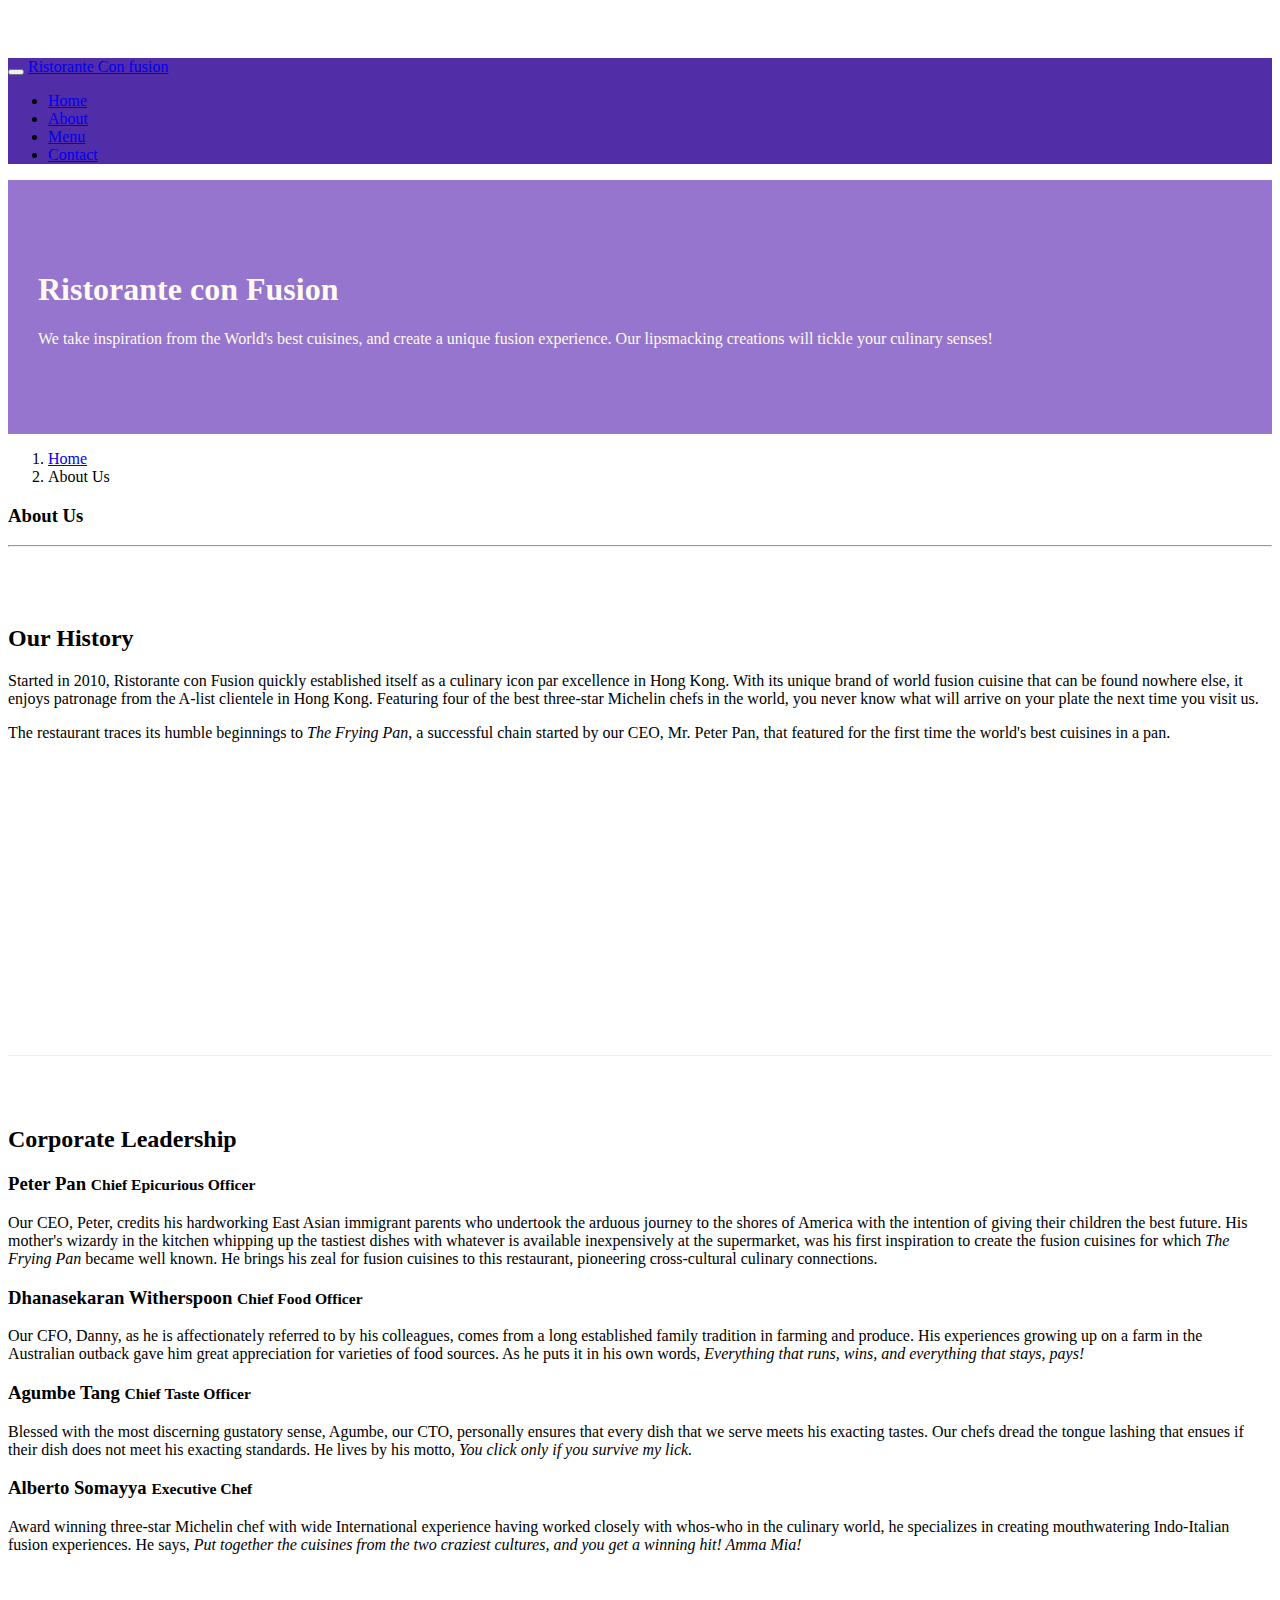
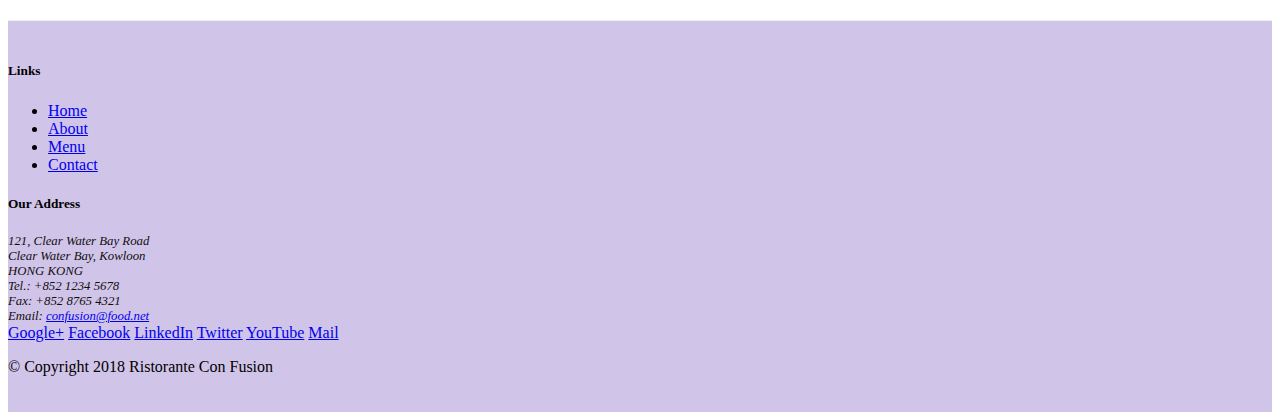
==== aboutus.html @ 8d0cdeb0 "navbar and breadcrumbs" ====
<!DOCTYPE html>
<html lang="en">

<head>

    <!-- Required meta tags always come first -->
    <meta charset="utf-8">
    <meta name="viewport" content="width=device-width, initial-scale=1, shrink-to-fit=no">
    <meta http-equiv="x-ua-compatible" content="ie=edge">

    <!-- Bootstrap CSS -->
    <link rel="stylesheet" href="node_modules/bootstrap/dist/css/bootstrap.min.css">
    <link rel="stylesheet" href="css/styles.css">
    <title>Ristorante Con Fusion</title>

</head>

<body>
    <nav class="navbar navbar-dark navbar-expand-sm fixed-top">
        <div class="container">
            <button class="navbar-toggler" type="button" data-toggle="collapse" data-target="#Navbar">
                <span class="navbar-toggler-icon"></span>
                </button>
            <a class="navbar-brand mr-auto" href="./index.html">Ristorante Con fusion</a>    
            <div class="collapse navbar-collapse" id="Navbar">
                <ul class="navbar-nav mr-auto">
                <li class="nav-item"><a class="nav-link" href="./index.html">Home</a></li>
                <li class="nav-item active"><a class="nav-link" href="#">About</a></li>
                <li class="nav-item"><a class="nav-link" href="#">Menu</a></li>
                <li class="nav-item"><a class="nav-link" href="#">Contact</a></li>
                </ul>
            </div>
        </div>
    </nav>
    <header class="jumbotron">
        <div class="container">
            <div class="row row-header">
                <div class="col-12 col-sm-6">
                    <h1>Ristorante con Fusion</h1>
                    <p>We take inspiration from the World's best cuisines, and create a unique fusion experience. Our lipsmacking creations will tickle your culinary senses!</p>
                </div>
                <div class="col-12 col-sm">
                </div>
            </div>
        </div>
    </header>

    <div class="container">
        <div class="row">
            <ol class="col-12 breadcrumb">
                <li class="breadcrumb-item"><a href="./index.html">Home</a> </a></li>
                <li class="breadcrumb-item active">About Us</li>
            </ol>
            <div class="col-12">
               <h3>About Us</h3>
               <hr>
            </div>
        </div>

        <div class="row row-content align-items-center">
            <div class="col-12 col-sm-6">
                <h2>Our History</h2>
                <p>Started in 2010, Ristorante con Fusion quickly established itself as a culinary icon par excellence in Hong Kong. With its unique brand of world fusion cuisine that can be found nowhere else, it enjoys patronage from the A-list clientele in Hong Kong.  Featuring four of the best three-star Michelin chefs in the world, you never know what will arrive on your plate the next time you visit us.</p>
                <p>The restaurant traces its humble beginnings to <em>The Frying Pan</em>, a successful chain started by our CEO, Mr. Peter Pan, that featured for the first time the world's best cuisines in a pan.</p>
            </div>
            <div>
            </div>
        </div>


        <div class="row row-content align-items-center">
            <div class="col-12 ">
                <h2>Corporate Leadership</h2>
                <h3>Peter Pan <small>Chief Epicurious Officer</small></h3>
                <p class="d-none d-sm-block">Our CEO, Peter, credits his hardworking East Asian immigrant parents who undertook the arduous journey to the shores of America with the intention of giving their children the best future. His mother's wizardy in the kitchen whipping up the tastiest dishes with whatever is available inexpensively at the supermarket, was his first inspiration to create the fusion cuisines for which <em>The Frying Pan</em> became well known. He brings his zeal for fusion cuisines to this restaurant, pioneering cross-cultural culinary connections.</p>
                <h3>Dhanasekaran Witherspoon <small>Chief Food Officer</small></h3>
                <p class="d-none d-sm-block">Our CFO, Danny, as he is affectionately referred to by his colleagues, comes from a long established family tradition in farming and produce. His experiences growing up on a farm in the Australian outback gave him great appreciation for varieties of food sources. As he puts it in his own words, <em>Everything that runs, wins, and everything that stays, pays!</em></p>
                <h3>Agumbe Tang <small>Chief Taste Officer</small></h3>
                <p class="d-none d-sm-block">Blessed with the most discerning gustatory sense, Agumbe, our CTO, personally ensures that every dish that we serve meets his exacting tastes. Our chefs dread the tongue lashing that ensues if their dish does not meet his exacting standards. He lives by his motto, <em>You click only if you survive my lick.</em></p>
                <h3>Alberto Somayya <small>Executive Chef</small></h3>
                 <p class="d-none d-sm-block">Award winning three-star Michelin chef with wide International experience having worked closely with whos-who in the culinary world, he specializes in creating mouthwatering Indo-Italian fusion experiences. He says, <em>Put together the cuisines from the two craziest cultures, and you get a winning hit! Amma Mia!</em></p>
            </div>
       </div>

    </div>

    <footer class="footer">
        <div class="container">
            <div class="row">             
                <div class="col-4 offset-1 col-sm-2">
                    <h5>Links</h5>
                    <ul class="list-unstyled">
                        <li><a href="./index.html">Home</a></li>
                        <li><a href="#">About</a></li>
                        <li><a href="#">Menu</a></li>
                        <li><a href="#">Contact</a></li>
                    </ul>
                </div>
                <div class="col-7 col-sm-5">
                    <h5>Our Address</h5>
                    <address>
		              121, Clear Water Bay Road<br>
		              Clear Water Bay, Kowloon<br>
		              HONG KONG<br>
		              Tel.: +852 1234 5678<br>
		              Fax: +852 8765 4321<br>
		              Email: <a href="mailto:confusion@food.net">confusion@food.net</a>
		           </address>
                </div>
                <div class="col-12 col-sm-4 align-self-center">
                    <div class="text-center">
                        <a href="http://google.com/+">Google+</a>
                        <a href="http://www.facebook.com/profile.php?id=">Facebook</a>
                        <a href="http://www.linkedin.com/in/">LinkedIn</a>
                        <a href="http://twitter.com/">Twitter</a>
                        <a href="http://youtube.com/">YouTube</a>
                        <a href="mailto:">Mail</a>
                    </div>
                </div>
           </div>
           <div class="row justify-content-center">             
                <div class="col-auto">
                    <p>© Copyright 2018 Ristorante Con Fusion</p>
                </div>
           </div>
        </div>
    </footer>
    <!-- jQuery first, then Popper.js, then Bootstrap JS. -->
    <script src="node_modules/jquery/dist/jquery.slim.min.js"></script>
    <script src="node_modules/popper.js/dist/umd/popper.min.js"></script>
    <script src="node_modules/bootstrap/dist/js/bootstrap.min.js"></script> 
</body>

</html>
---- css/styles.css ----
.row-header{
    margin:0px auto;
    padding: 0px auto;
}

.row-content{
    margin: 0px auto;
    padding: 50px 0px 50px 0px;
    border-bottom: 1px ridge;
    min-height: 400px;
}

.footer{
    background-color: #D1C4E9;
    margin: 0px auto;
    padding: 20px 0px 20px 0px;
}

.jumbotron{
    padding:70px 30px;
    margin: 0px;
    background: #9575CD;
    color: floralwhite;
}

address{
    font-size: 80%;
    margin: 0px;
    color: #0f0f0f;
}

body{
    padding: 50px 0px 0px 0px;
    z-index: 0;
}

.navbar-dark{
    background-color: #512DA8;
}
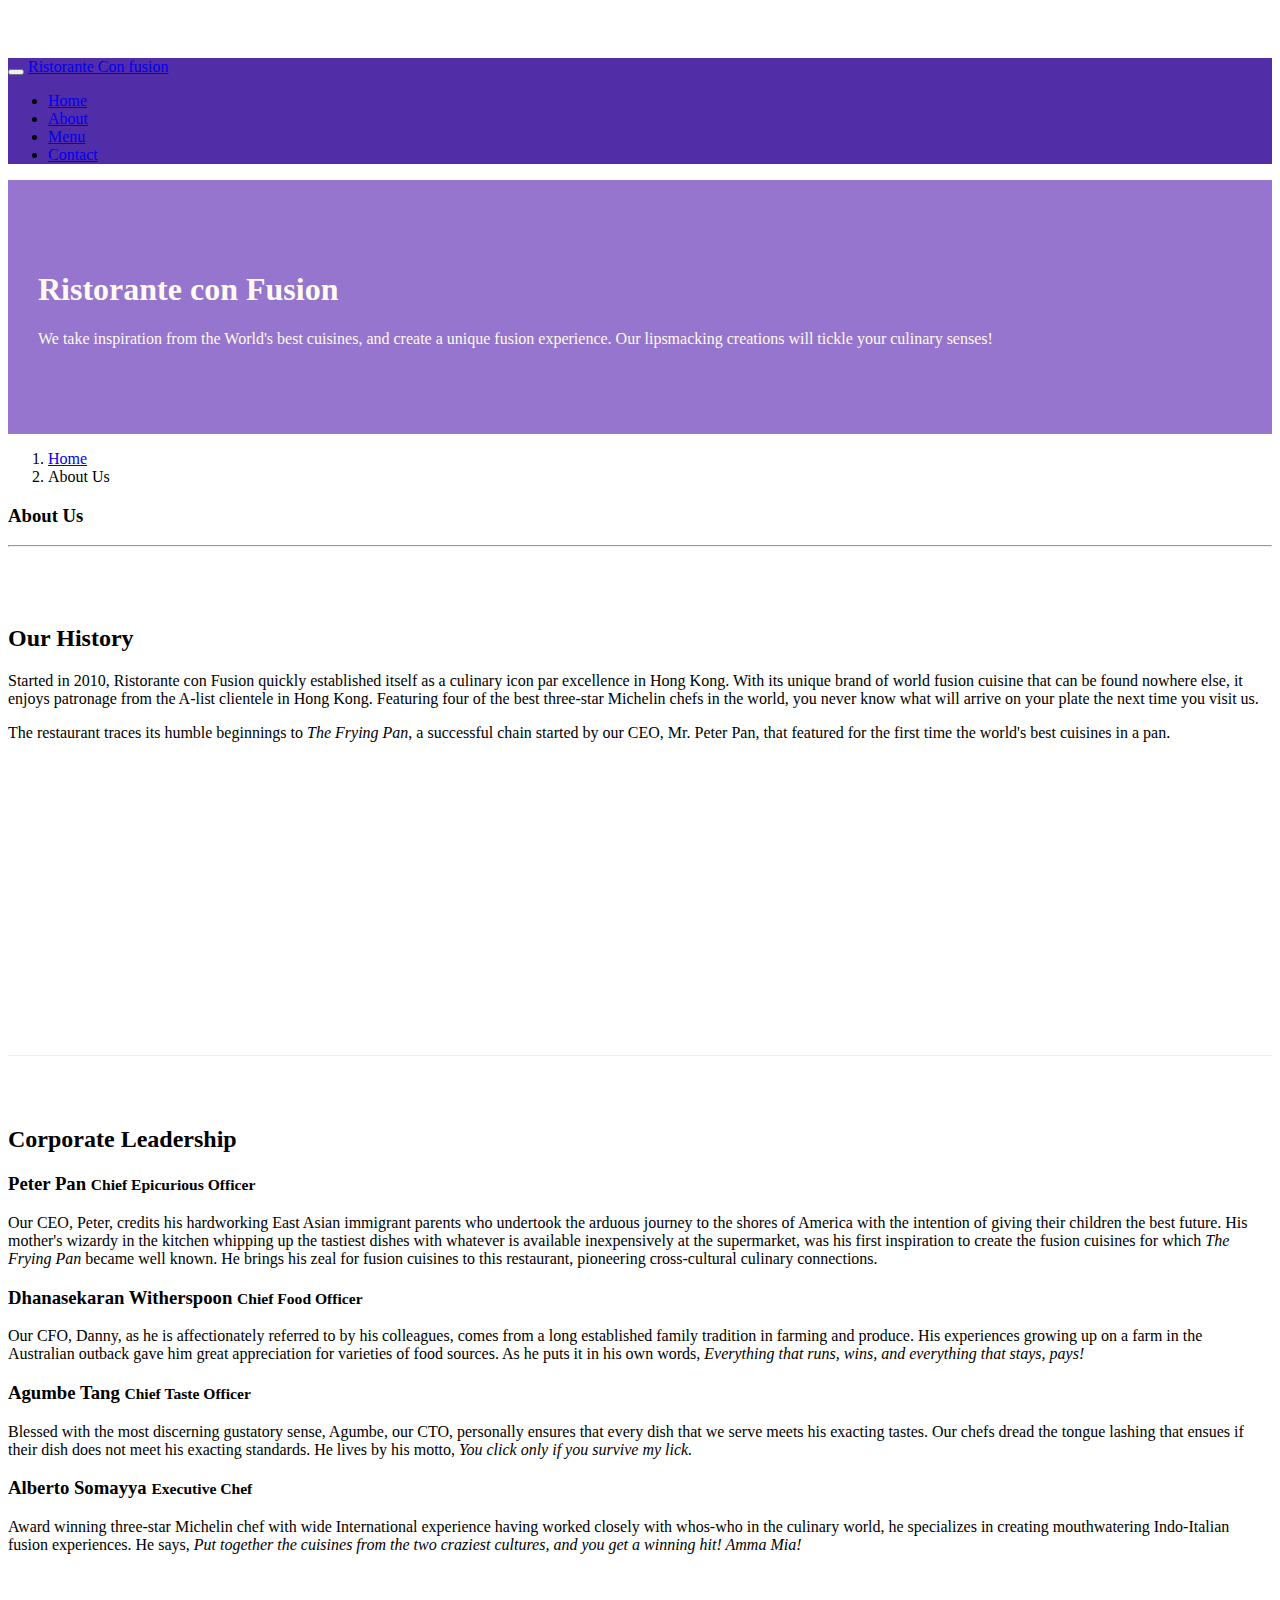
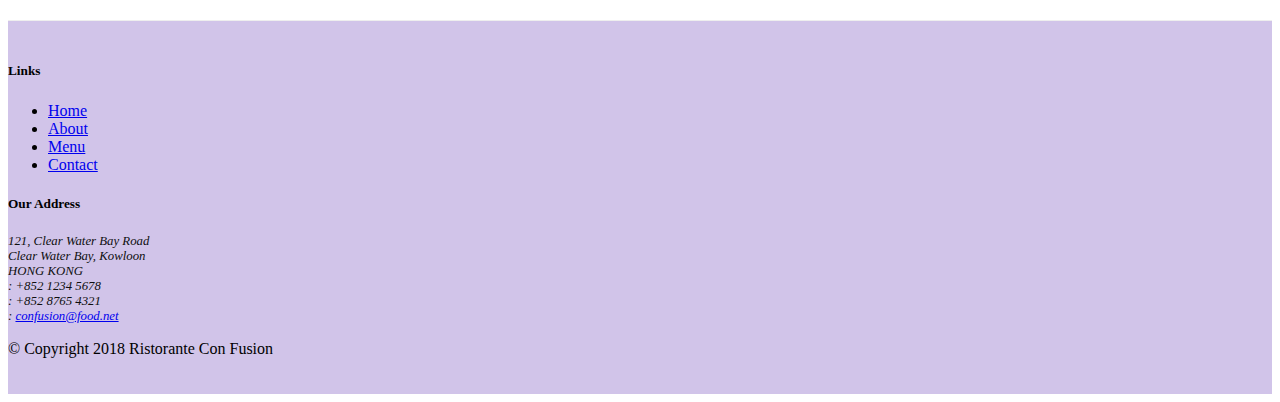
==== commit c04850a7: "icon fonts" ====
--- a/aboutus.html
+++ b/aboutus.html
@@ -10,6 +10,8 @@
 
     <!-- Bootstrap CSS -->
     <link rel="stylesheet" href="node_modules/bootstrap/dist/css/bootstrap.min.css">
+    <link rel="stylesheet" href="node_modules/font-awesome/css/font-awesome.min.css">
+    <link rel="stylesheet" href="node_modules/bootstrap-social/bootstrap-social.css">
     <link rel="stylesheet" href="css/styles.css">
     <title>Ristorante Con Fusion</title>
 
@@ -24,10 +26,10 @@
             <a class="navbar-brand mr-auto" href="./index.html">Ristorante Con fusion</a>    
             <div class="collapse navbar-collapse" id="Navbar">
                 <ul class="navbar-nav mr-auto">
-                <li class="nav-item"><a class="nav-link" href="./index.html">Home</a></li>
-                <li class="nav-item active"><a class="nav-link" href="#">About</a></li>
-                <li class="nav-item"><a class="nav-link" href="#">Menu</a></li>
-                <li class="nav-item"><a class="nav-link" href="#">Contact</a></li>
+                <li class="nav-item"><a class="nav-link" href="./index.html"><span class="fa fa-home fa-lg"></span> Home</a></li>
+                <li class="nav-item active"><a class="nav-link" href="#"><span class="fa fa-info fa-lg"></span> About</a></li>
+                <li class="nav-item"><a class="nav-link" href="#"><span class="fa fa-list fa-lg"></span> Menu</a></li>
+                <li class="nav-item"><a class="nav-link" href="#"><span class="fa fa-address-card fa-lg"></span> Contact</a></li>
                 </ul>
             </div>
         </div>
@@ -102,19 +104,19 @@
 		              121, Clear Water Bay Road<br>
 		              Clear Water Bay, Kowloon<br>
 		              HONG KONG<br>
-		              Tel.: +852 1234 5678<br>
-		              Fax: +852 8765 4321<br>
-		              Email: <a href="mailto:confusion@food.net">confusion@food.net</a>
+		              <i class="fa fa-phone fa-lg"></i>: +852 1234 5678<br>
+		              <i class="fa fa-fax fa-lg"></i>: +852 8765 4321<br>
+		              <i class="fa fa-envelope fa-lg"></i>: <a href="mailto:confusion@food.net">confusion@food.net</a>
 		           </address>
                 </div>
                 <div class="col-12 col-sm-4 align-self-center">
                     <div class="text-center">
-                        <a href="http://google.com/+">Google+</a>
-                        <a href="http://www.facebook.com/profile.php?id=">Facebook</a>
-                        <a href="http://www.linkedin.com/in/">LinkedIn</a>
-                        <a href="http://twitter.com/">Twitter</a>
-                        <a href="http://youtube.com/">YouTube</a>
-                        <a href="mailto:">Mail</a>
+                        <a class="btn btn-social-icon btn-google" href="http://google.com/+"><i class="fa fa-google-plus fa-lg"></i></a>
+                        <a class="btn btn-social-icon btn-facebook" href="http://www.facebook.com/profile.php?id="><i class="fa fa-facebook fa-lg"></i></a>
+                        <a class="btn btn-social-icon btn-linkedin" href="http://www.linkedin.com/in/"><i class="fa fa-linkedin fa-lg"></i></a>
+                        <a class="btn btn-social-icon btn-twitter" href="http://twitter.com/"><i class="fa fa-twitter fa-lg"></i></a>
+                        <a class="btn btn-social-icon btn-google" href="http://youtube.com/"><i class="fa fa-youtube fa-lg"></i></a>
+                        <a class="btn btn-social-icon" href="mailto:"><i class="fa fa-envelope fa-lg"></i></a>
                     </div>
                 </div>
            </div>
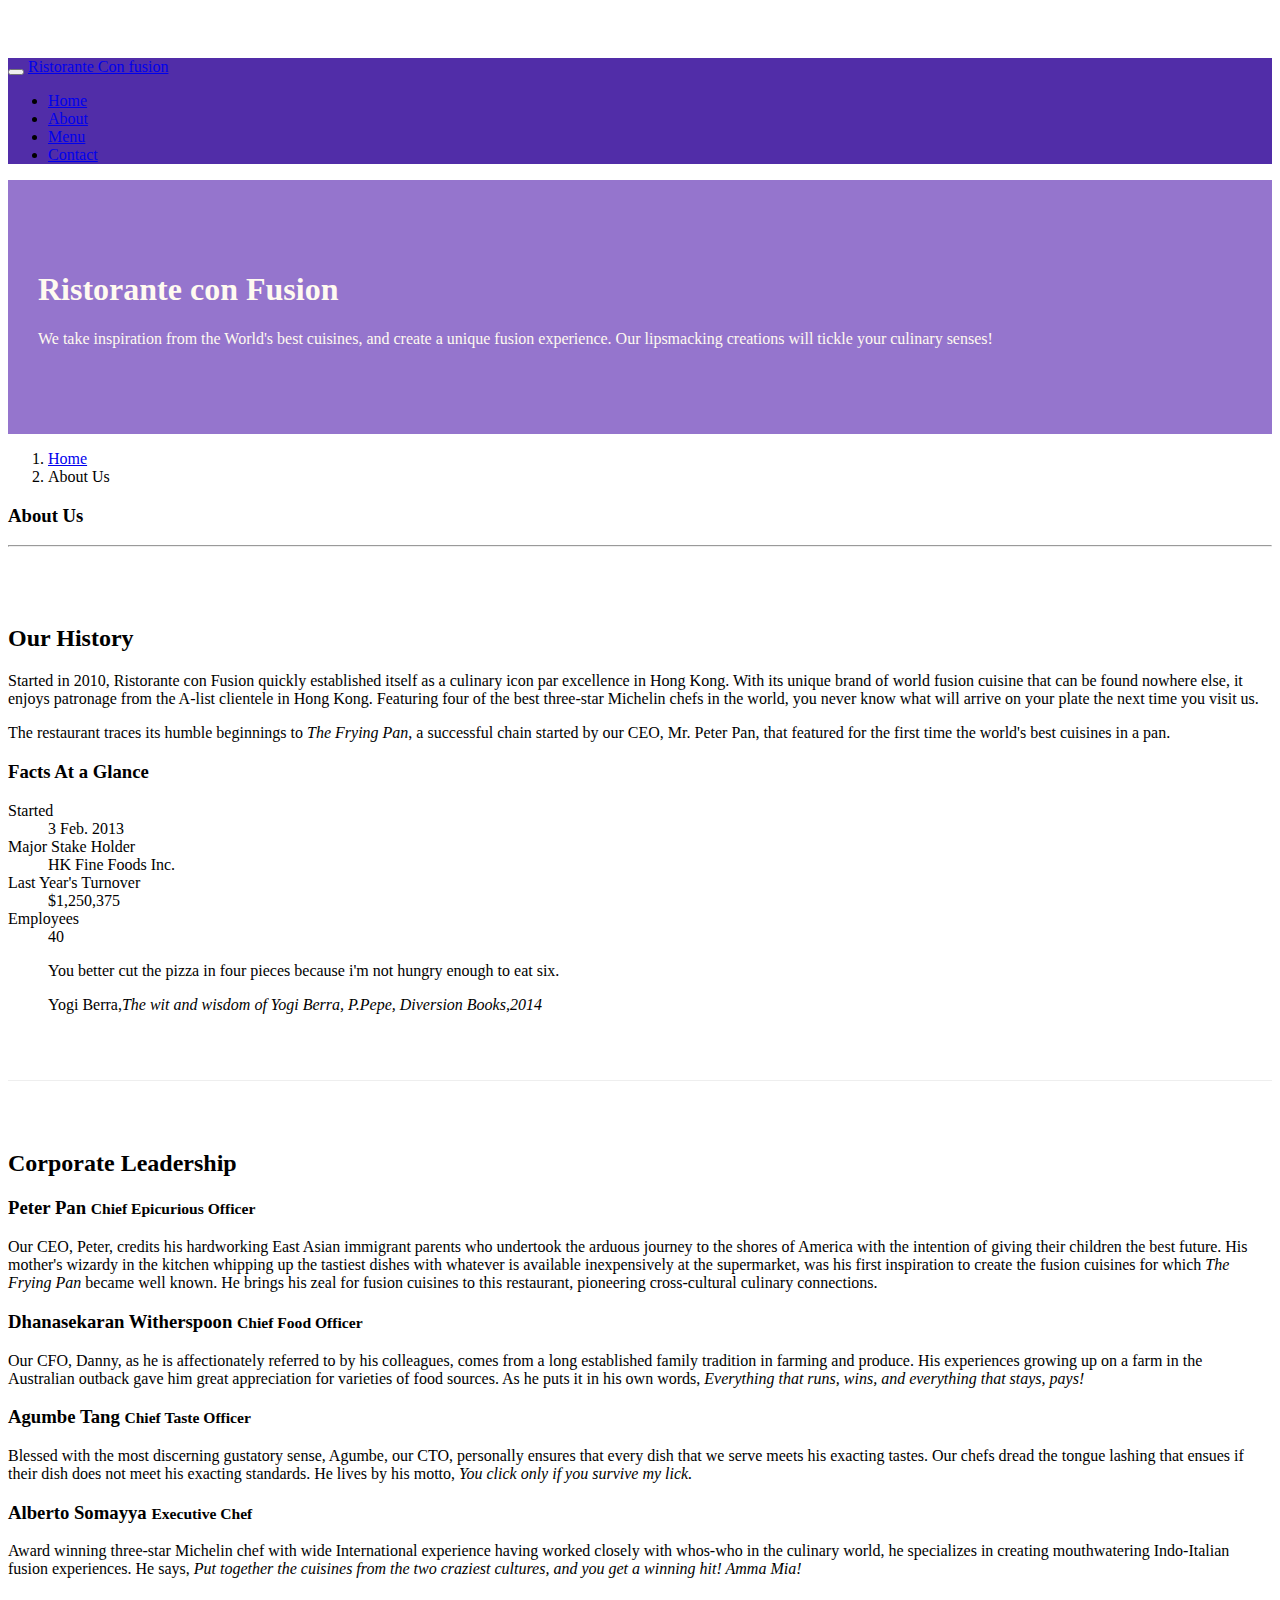
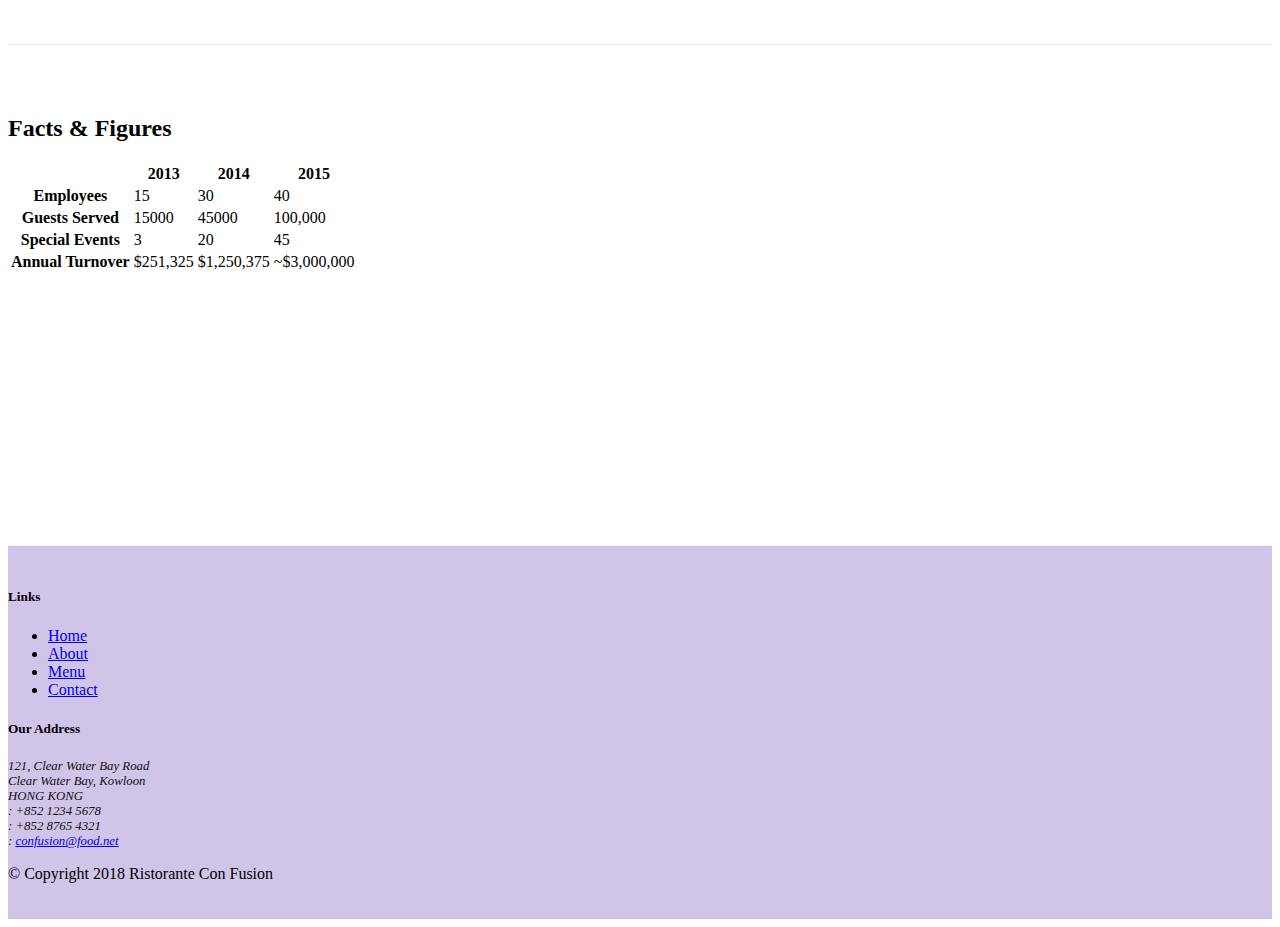
==== commit 58a2e125: "Tables and Cards" ====
--- a/aboutus.html
+++ b/aboutus.html
@@ -29,7 +29,7 @@
                 <li class="nav-item"><a class="nav-link" href="./index.html"><span class="fa fa-home fa-lg"></span> Home</a></li>
                 <li class="nav-item active"><a class="nav-link" href="#"><span class="fa fa-info fa-lg"></span> About</a></li>
                 <li class="nav-item"><a class="nav-link" href="#"><span class="fa fa-list fa-lg"></span> Menu</a></li>
-                <li class="nav-item"><a class="nav-link" href="#"><span class="fa fa-address-card fa-lg"></span> Contact</a></li>
+                <li class="nav-item"><a class="nav-link" href="./contactus.html"><span class="fa fa-address-card fa-lg"></span> Contact</a></li>
                 </ul>
             </div>
         </div>
@@ -59,13 +59,37 @@
             </div>
         </div>
 
-        <div class="row row-content align-items-center">
+        <div class="row row-content">
             <div class="col-12 col-sm-6">
                 <h2>Our History</h2>
                 <p>Started in 2010, Ristorante con Fusion quickly established itself as a culinary icon par excellence in Hong Kong. With its unique brand of world fusion cuisine that can be found nowhere else, it enjoys patronage from the A-list clientele in Hong Kong.  Featuring four of the best three-star Michelin chefs in the world, you never know what will arrive on your plate the next time you visit us.</p>
                 <p>The restaurant traces its humble beginnings to <em>The Frying Pan</em>, a successful chain started by our CEO, Mr. Peter Pan, that featured for the first time the world's best cuisines in a pan.</p>
             </div>
-            <div>
+            <div class="col-sm">
+                <div class="card">
+                    <h3 class="card-header bg-primary text-white">Facts At a Glance</h3>
+                    <div class="card-body">
+                        <dl class="row">
+                            <dt class="col-6">Started</dt>
+                            <dd class="col-6">3 Feb. 2013</dd>
+                            <dt class="col-6">Major Stake Holder</dt>
+                            <dd class="col-6">HK Fine Foods Inc.</dd>
+                            <dt class="col-6">Last Year's Turnover</dt>
+                            <dd class="col-6">$1,250,375</dd>
+                            <dt class="col-6">Employees</dt>
+                            <dd class="col-6">40</dd>
+                        </dl>
+                    </div>
+                </div>
+            </div>
+            <div class="col-12">
+                <div class="card card-body bg-light">
+                    <blockquote class="blockquote">
+                        <p class="mb-0">You better cut the pizza in four pieces because i'm not hungry enough to eat six.
+                        </p>
+                        <footer class="blockquote-footer">Yogi Berra,<cite title="Source Title">The wit and wisdom of Yogi Berra, P.Pepe, Diversion Books,2014</cite></footer>
+                    </blockquote>
+                </div>
             </div>
         </div>
 
@@ -83,7 +107,52 @@
                  <p class="d-none d-sm-block">Award winning three-star Michelin chef with wide International experience having worked closely with whos-who in the culinary world, he specializes in creating mouthwatering Indo-Italian fusion experiences. He says, <em>Put together the cuisines from the two craziest cultures, and you get a winning hit! Amma Mia!</em></p>
             </div>
        </div>
-
+       <div class="row row-content">
+           <div class="col-12 col-sm-9">
+            <h2>Facts &amp; Figures</h2>
+                <div class="table-responsive">
+                    <table class="table table-striped table-bordered table-hover">
+                        <thead class="thead-dark">
+                            <tr>
+                                <th>&nbsp;</th>
+                                <th>2013</th>
+                                <th>2014</th>
+                                <th>2015</th>
+                            </tr>
+                        </thead>
+                        <tbody>
+                            <tr>
+                                <th>Employees</th>
+                                <td>15</td>
+                                <td>30</td>
+                                <td>40</td>
+                            </tr>
+                            <tr>
+                                <th>Guests Served</th>
+                                <td>15000</td>
+                                <td>45000</td>
+                                <td>100,000</td>
+                            </tr>
+                            <tr>
+                                <th>Special Events</th>
+                                <td>3</td>
+                                <td>20</td>
+                                <td>45</td>
+                            </tr>
+                            <tr>
+                                <th>Annual Turnover</th>
+                                <td>$251,325</td>
+                                <td>$1,250,375</td>
+                                <td>~$3,000,000</td>
+                            </tr>
+                        </tbody>
+                    </table>
+                </div>
+            </div>
+           <div class="col-12 col-sm-3">
+
+           </div>
+       </div>
     </div>
 
     <footer class="footer">
@@ -95,7 +164,7 @@
                         <li><a href="./index.html">Home</a></li>
                         <li><a href="#">About</a></li>
                         <li><a href="#">Menu</a></li>
-                        <li><a href="#">Contact</a></li>
+                        <li><a href="./contactus.html">Contact</a></li>
                     </ul>
                 </div>
                 <div class="col-7 col-sm-5">
@@ -116,7 +185,7 @@
                         <a class="btn btn-social-icon btn-linkedin" href="http://www.linkedin.com/in/"><i class="fa fa-linkedin fa-lg"></i></a>
                         <a class="btn btn-social-icon btn-twitter" href="http://twitter.com/"><i class="fa fa-twitter fa-lg"></i></a>
                         <a class="btn btn-social-icon btn-google" href="http://youtube.com/"><i class="fa fa-youtube fa-lg"></i></a>
-                        <a class="btn btn-social-icon" href="mailto:"><i class="fa fa-envelope fa-lg"></i></a>
+                        <a class="btn btn-social-icon" href="mailto:"><i class="fa fa-envelope-o fa-lg"></i></a>
                     </div>
                 </div>
            </div>
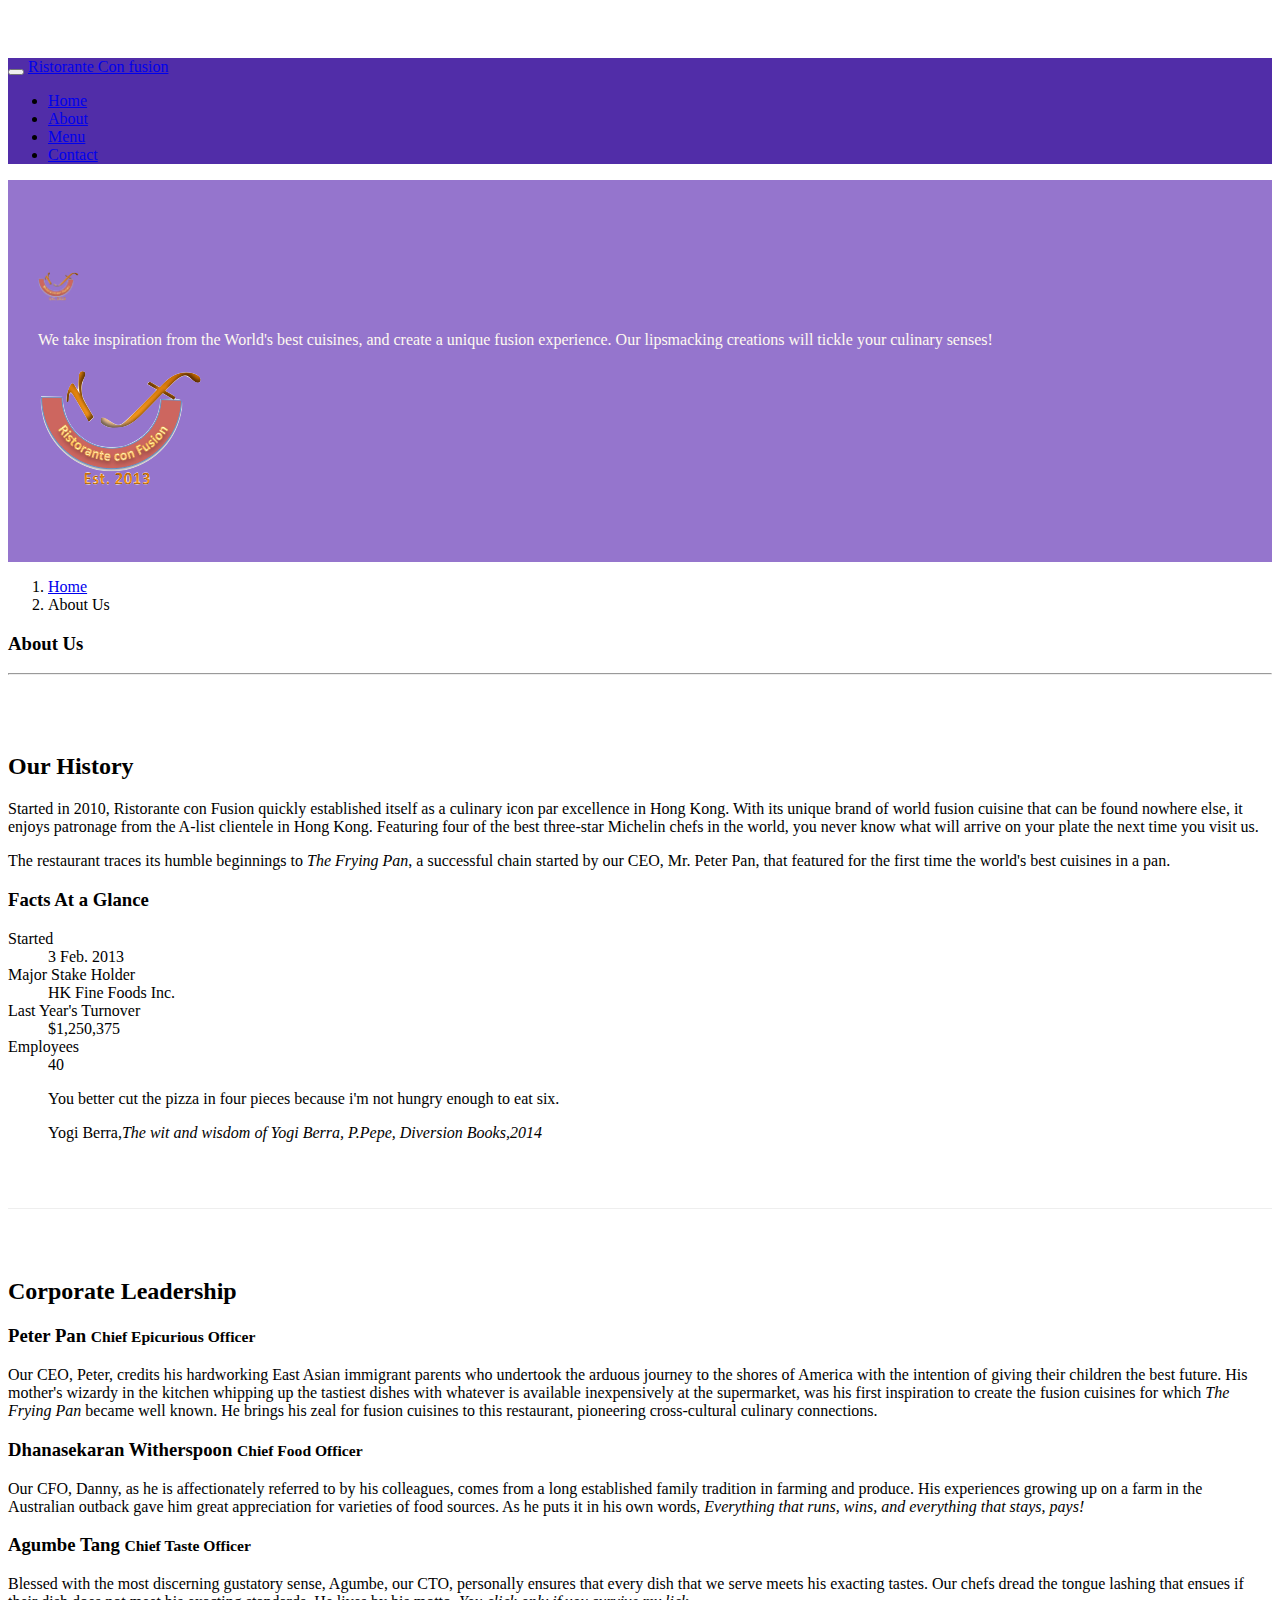
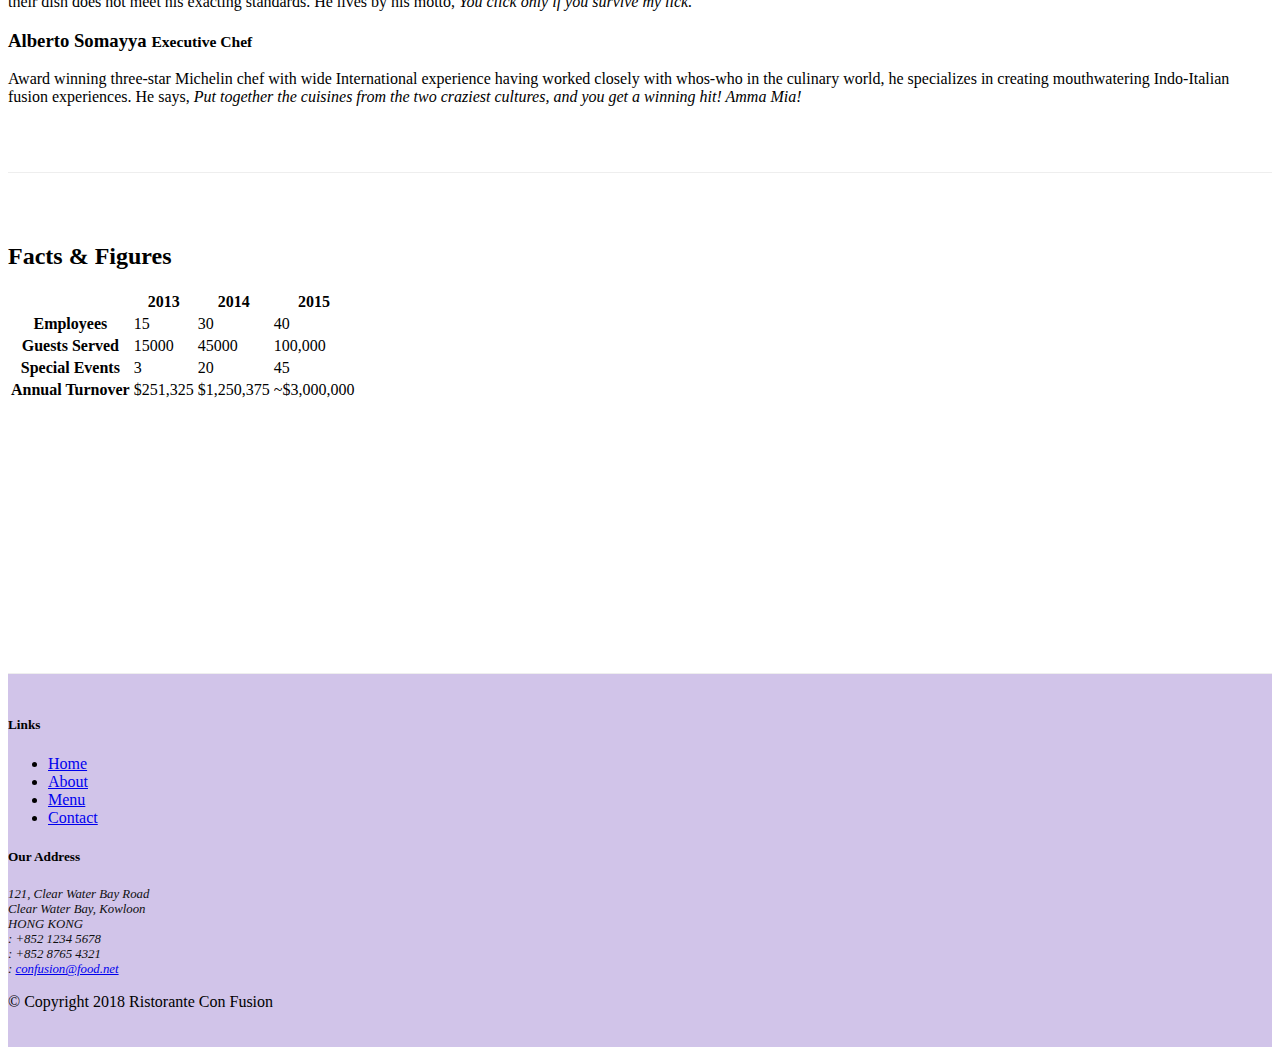
==== commit 5c654025: "Images and media" ====
--- a/aboutus.html
+++ b/aboutus.html
@@ -38,10 +38,11 @@
         <div class="container">
             <div class="row row-header">
                 <div class="col-12 col-sm-6">
-                    <h1>Ristorante con Fusion</h1>
+                    <h1><img src="img/logo.png" height="30" width="41"></h1>
                     <p>We take inspiration from the World's best cuisines, and create a unique fusion experience. Our lipsmacking creations will tickle your culinary senses!</p>
                 </div>
-                <div class="col-12 col-sm">
+                <div class="col-12 col-sm align-self-center">
+                    <img src="img/logo.png" class="img-fluid">
                 </div>
             </div>
         </div>
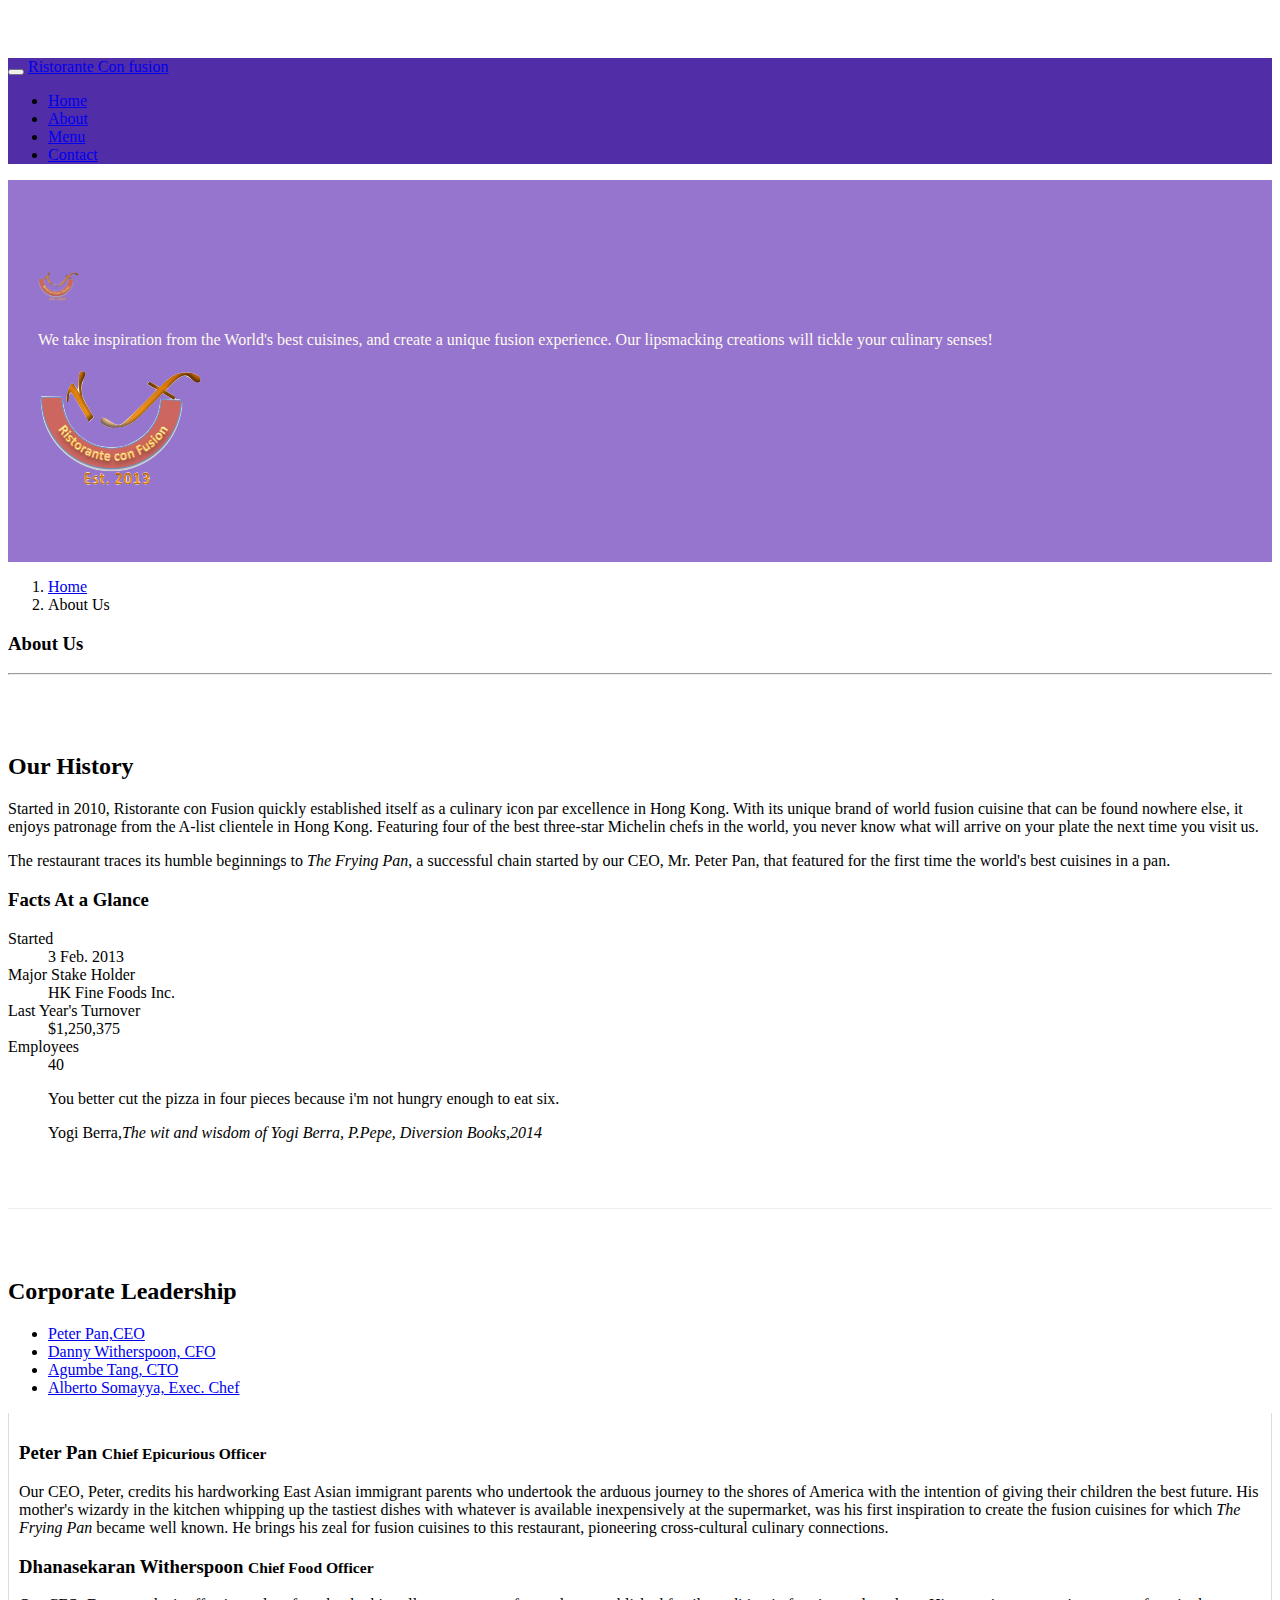
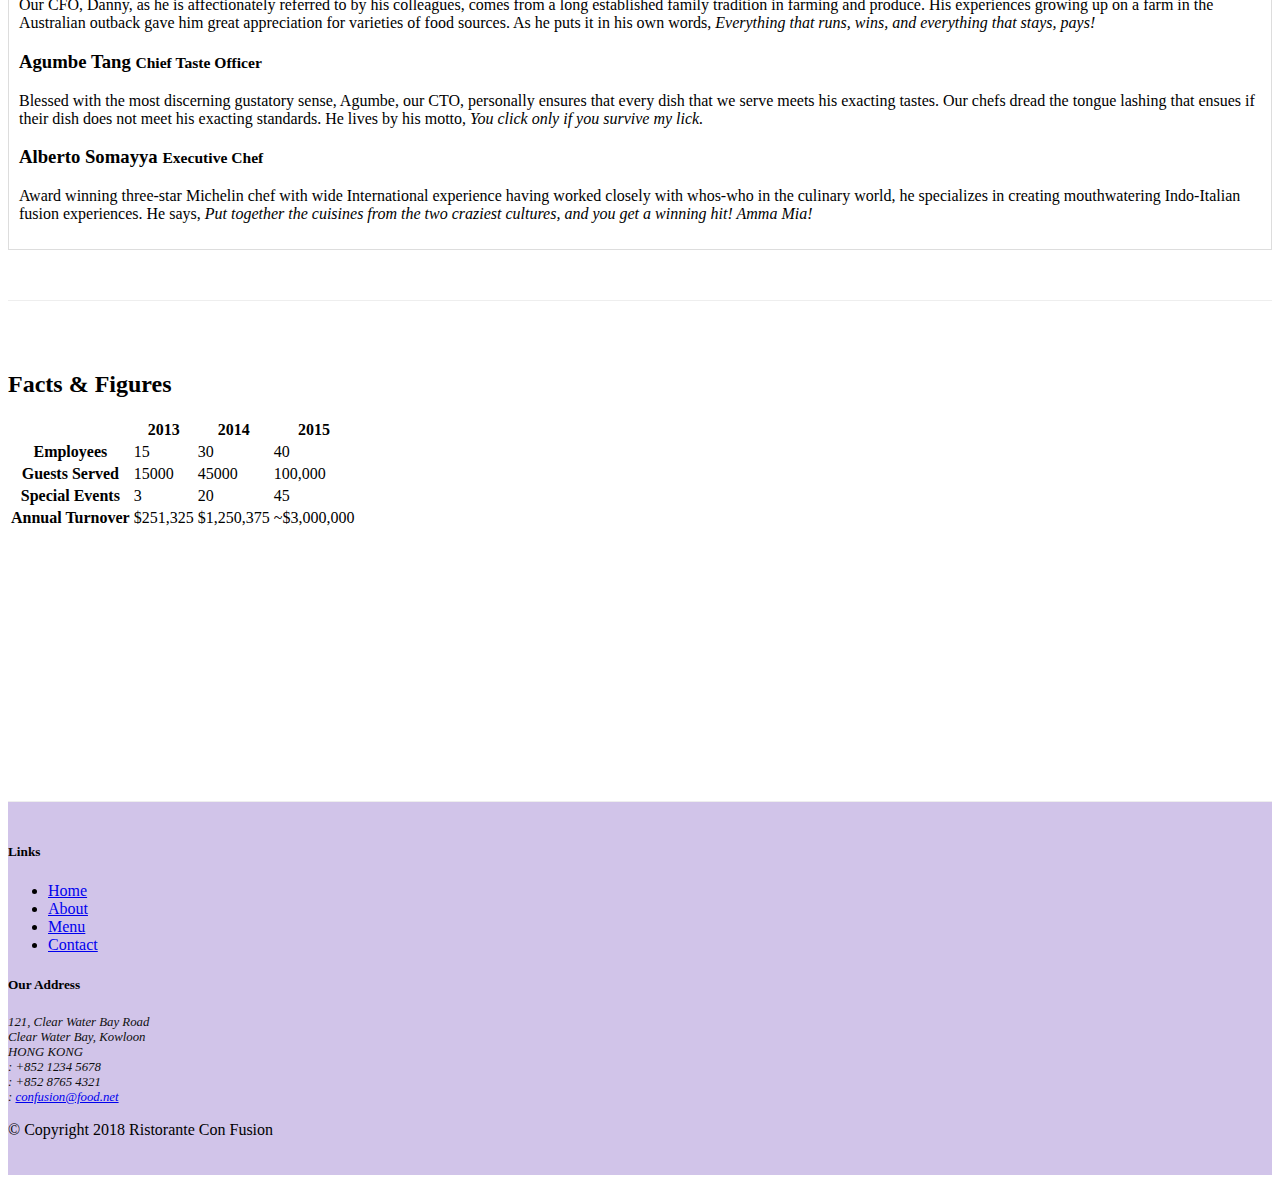
==== commit a9050980: "Tabs" ====
--- a/aboutus.html
+++ b/aboutus.html
@@ -66,7 +66,7 @@
                 <p>Started in 2010, Ristorante con Fusion quickly established itself as a culinary icon par excellence in Hong Kong. With its unique brand of world fusion cuisine that can be found nowhere else, it enjoys patronage from the A-list clientele in Hong Kong.  Featuring four of the best three-star Michelin chefs in the world, you never know what will arrive on your plate the next time you visit us.</p>
                 <p>The restaurant traces its humble beginnings to <em>The Frying Pan</em>, a successful chain started by our CEO, Mr. Peter Pan, that featured for the first time the world's best cuisines in a pan.</p>
             </div>
-            <div class="col-sm">
+            <div class="col-12 col-sm-6">
                 <div class="card">
                     <h3 class="card-header bg-primary text-white">Facts At a Glance</h3>
                     <div class="card-body">
@@ -98,14 +98,41 @@
         <div class="row row-content align-items-center">
             <div class="col-12 ">
                 <h2>Corporate Leadership</h2>
-                <h3>Peter Pan <small>Chief Epicurious Officer</small></h3>
-                <p class="d-none d-sm-block">Our CEO, Peter, credits his hardworking East Asian immigrant parents who undertook the arduous journey to the shores of America with the intention of giving their children the best future. His mother's wizardy in the kitchen whipping up the tastiest dishes with whatever is available inexpensively at the supermarket, was his first inspiration to create the fusion cuisines for which <em>The Frying Pan</em> became well known. He brings his zeal for fusion cuisines to this restaurant, pioneering cross-cultural culinary connections.</p>
-                <h3>Dhanasekaran Witherspoon <small>Chief Food Officer</small></h3>
-                <p class="d-none d-sm-block">Our CFO, Danny, as he is affectionately referred to by his colleagues, comes from a long established family tradition in farming and produce. His experiences growing up on a farm in the Australian outback gave him great appreciation for varieties of food sources. As he puts it in his own words, <em>Everything that runs, wins, and everything that stays, pays!</em></p>
-                <h3>Agumbe Tang <small>Chief Taste Officer</small></h3>
-                <p class="d-none d-sm-block">Blessed with the most discerning gustatory sense, Agumbe, our CTO, personally ensures that every dish that we serve meets his exacting tastes. Our chefs dread the tongue lashing that ensues if their dish does not meet his exacting standards. He lives by his motto, <em>You click only if you survive my lick.</em></p>
-                <h3>Alberto Somayya <small>Executive Chef</small></h3>
-                 <p class="d-none d-sm-block">Award winning three-star Michelin chef with wide International experience having worked closely with whos-who in the culinary world, he specializes in creating mouthwatering Indo-Italian fusion experiences. He says, <em>Put together the cuisines from the two craziest cultures, and you get a winning hit! Amma Mia!</em></p>
+                <ul class="nav nav-tabs">
+                    <li class="nav-item">
+                        <a class="nav-link active" href="#peter" role="tab" data-toggle="tab">Peter Pan,CEO</a>
+                    </li>
+                    <li class="nav-item">
+                        <a class="nav-link" href="#danny" role="tab" data-toggle="tab">Danny Witherspoon, CFO</a>
+                    </li>
+                    <li class="nav-item">
+                        <a class="nav-link" href="#agumbe" role="tab" data-toggle="tab">Agumbe Tang, CTO</a>
+                    </li>
+                    <li class="nav-item">
+                        <a class="nav-link" href="#alberto" role="tab" data-toggle="tab">Alberto Somayya, Exec. Chef</a>
+                    </li>
+                </ul>
+               <div class="tab-content"> 
+                   <div role="tabpanel" class="tab-pane fade show active" id="peter">
+                        <h3>Peter Pan <small>Chief Epicurious Officer</small></h3>
+                        <p class="d-none d-sm-block">Our CEO, Peter, credits his hardworking East Asian immigrant parents who undertook the arduous journey to the shores of America with the intention of giving their children the best future. His mother's wizardy in the kitchen whipping up the tastiest dishes with whatever is available inexpensively at the supermarket, was his first inspiration to create the fusion cuisines for which <em>The Frying Pan</em> became well known. He brings his zeal for fusion cuisines to this restaurant, pioneering cross-cultural culinary connections.</p>
+                    </div>
+
+                   <div role="tabpanel" class="tab-pane fade" id="danny">
+                        <h3>Dhanasekaran Witherspoon <small>Chief Food Officer</small></h3>
+                        <p class="d-none d-sm-block">Our CFO, Danny, as he is affectionately referred to by his colleagues, comes from a long established family tradition in farming and produce. His experiences growing up on a farm in the Australian outback gave him great appreciation for varieties of food sources. As he puts it in his own words, <em>Everything that runs, wins, and everything that stays, pays!</em></p>
+                    </div>
+
+                    <div role="tabpanel" class="tab-pane fade" id="agumbe">
+                        <h3>Agumbe Tang <small>Chief Taste Officer</small></h3>
+                        <p class="d-none d-sm-block">Blessed with the most discerning gustatory sense, Agumbe, our CTO, personally ensures that every dish that we serve meets his exacting tastes. Our chefs dread the tongue lashing that ensues if their dish does not meet his exacting standards. He lives by his motto, <em>You click only if you survive my lick.</em></p>
+                    </div>
+
+                    <div role="tabpanel" class="tab-pane fade" id="alberto">
+                        <h3>Alberto Somayya <small>Executive Chef</small></h3>
+                        <p class="d-none d-sm-block">Award winning three-star Michelin chef with wide International experience having worked closely with whos-who in the culinary world, he specializes in creating mouthwatering Indo-Italian fusion experiences. He says, <em>Put together the cuisines from the two craziest cultures, and you get a winning hit! Amma Mia!</em></p>
+                    </div>
+                </div>
             </div>
        </div>
        <div class="row row-content">
--- a/css/styles.css
+++ b/css/styles.css
@@ -36,4 +36,11 @@
 
 .navbar-dark{
     background-color: #512DA8;
+}
+
+.tab-content{
+    border-left: 1px solid #ddd;
+    border-right: 1px solid #ddd;
+    border-bottom: 1px solid #ddd;
+    padding: 10px;
 }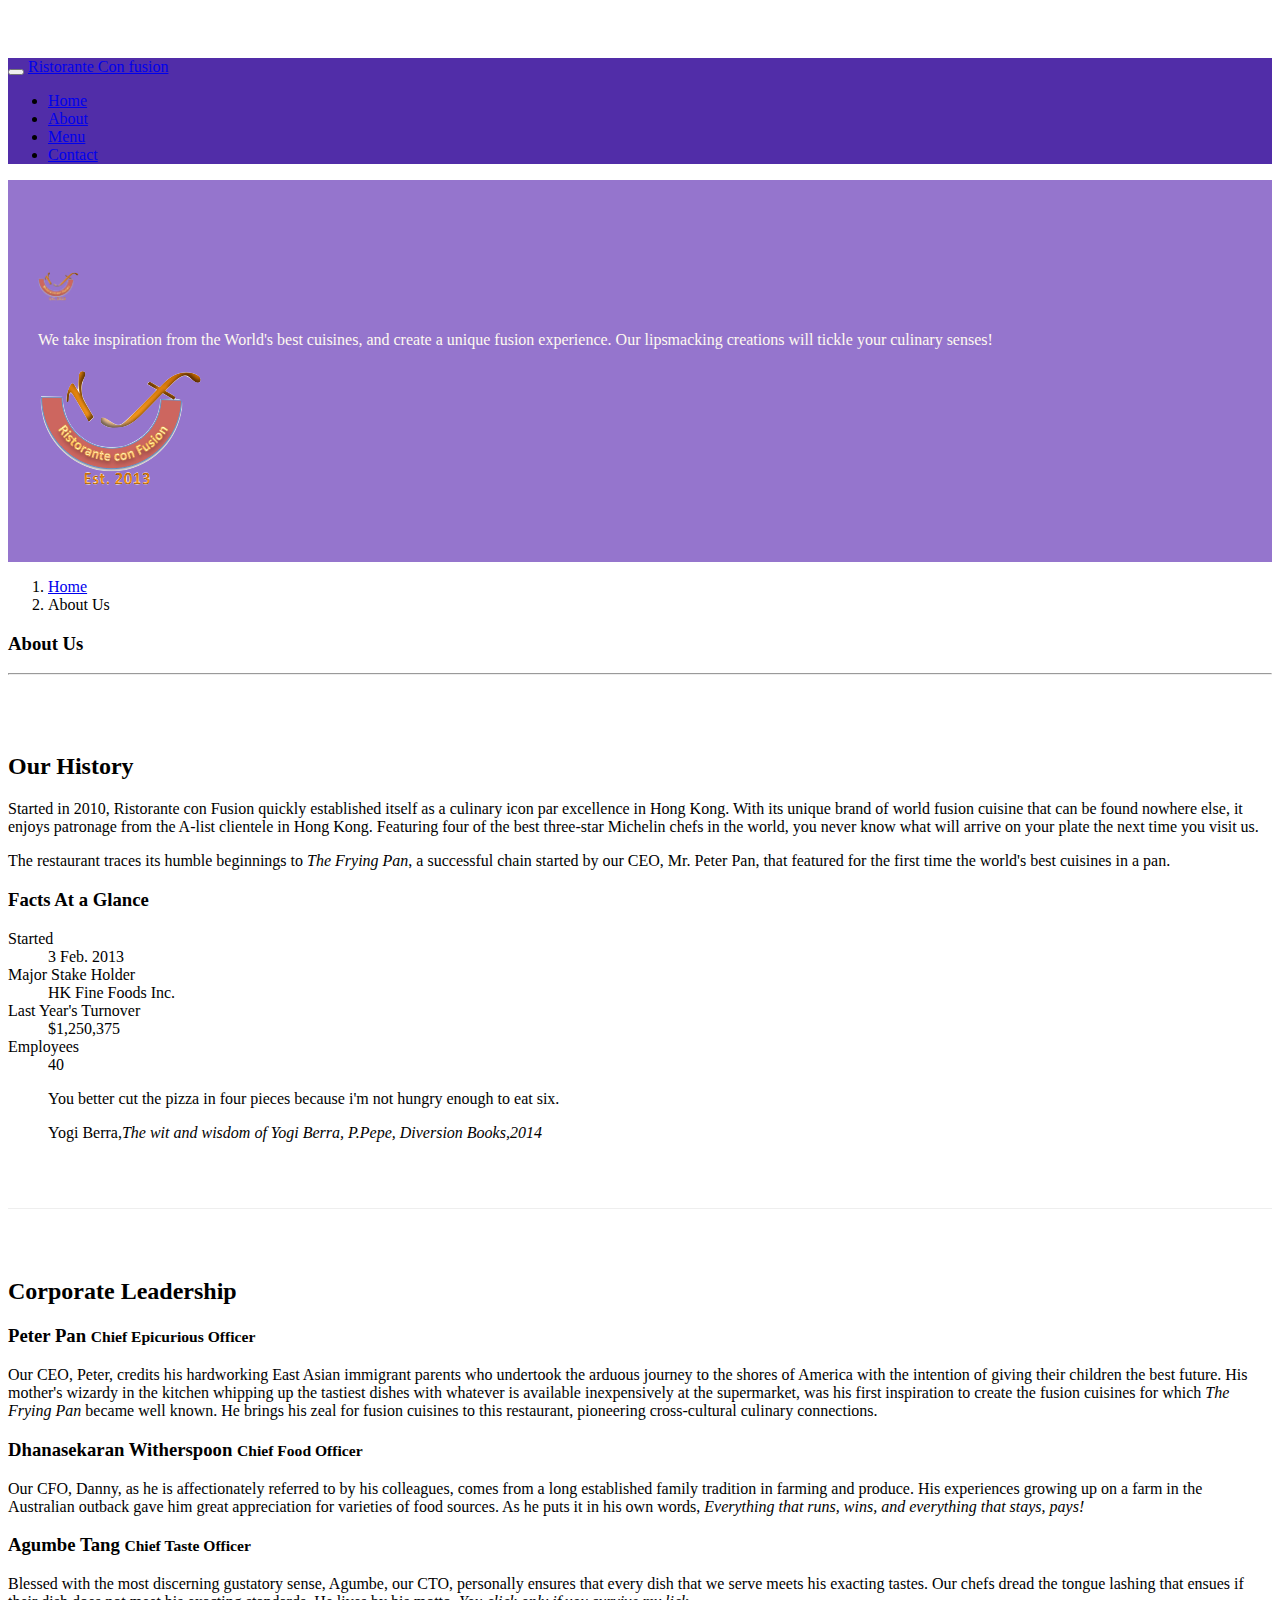
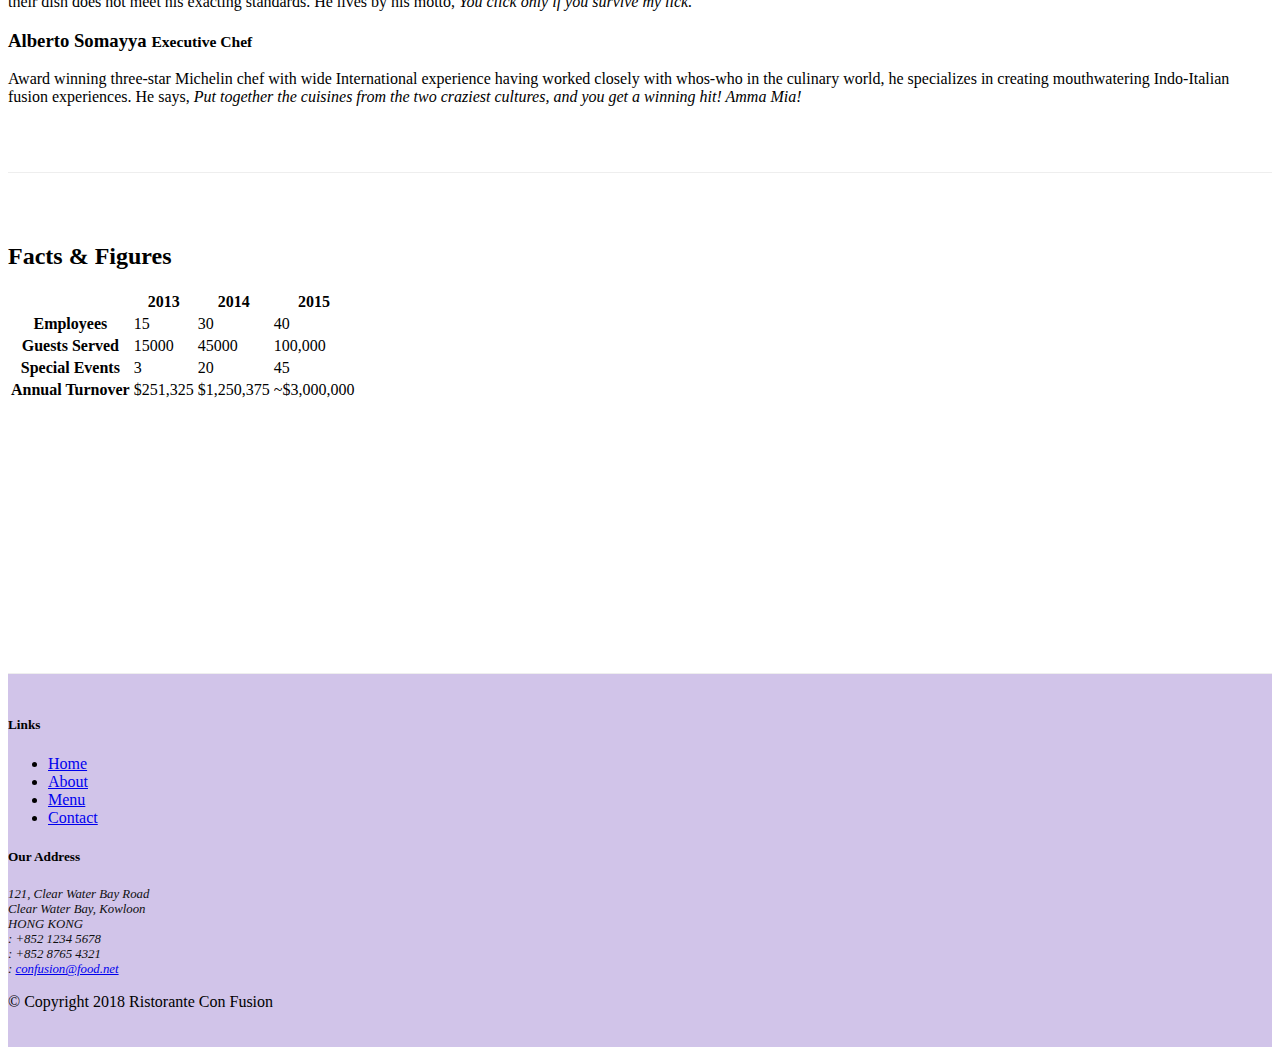
==== commit 4c6ff777: "Accordion" ====
--- a/aboutus.html
+++ b/aboutus.html
@@ -98,39 +98,51 @@
         <div class="row row-content align-items-center">
             <div class="col-12 ">
                 <h2>Corporate Leadership</h2>
-                <ul class="nav nav-tabs">
-                    <li class="nav-item">
-                        <a class="nav-link active" href="#peter" role="tab" data-toggle="tab">Peter Pan,CEO</a>
-                    </li>
-                    <li class="nav-item">
-                        <a class="nav-link" href="#danny" role="tab" data-toggle="tab">Danny Witherspoon, CFO</a>
-                    </li>
-                    <li class="nav-item">
-                        <a class="nav-link" href="#agumbe" role="tab" data-toggle="tab">Agumbe Tang, CTO</a>
-                    </li>
-                    <li class="nav-item">
-                        <a class="nav-link" href="#alberto" role="tab" data-toggle="tab">Alberto Somayya, Exec. Chef</a>
-                    </li>
-                </ul>
-               <div class="tab-content"> 
-                   <div role="tabpanel" class="tab-pane fade show active" id="peter">
-                        <h3>Peter Pan <small>Chief Epicurious Officer</small></h3>
-                        <p class="d-none d-sm-block">Our CEO, Peter, credits his hardworking East Asian immigrant parents who undertook the arduous journey to the shores of America with the intention of giving their children the best future. His mother's wizardy in the kitchen whipping up the tastiest dishes with whatever is available inexpensively at the supermarket, was his first inspiration to create the fusion cuisines for which <em>The Frying Pan</em> became well known. He brings his zeal for fusion cuisines to this restaurant, pioneering cross-cultural culinary connections.</p>
-                    </div>
-
-                   <div role="tabpanel" class="tab-pane fade" id="danny">
-                        <h3>Dhanasekaran Witherspoon <small>Chief Food Officer</small></h3>
-                        <p class="d-none d-sm-block">Our CFO, Danny, as he is affectionately referred to by his colleagues, comes from a long established family tradition in farming and produce. His experiences growing up on a farm in the Australian outback gave him great appreciation for varieties of food sources. As he puts it in his own words, <em>Everything that runs, wins, and everything that stays, pays!</em></p>
-                    </div>
-
-                    <div role="tabpanel" class="tab-pane fade" id="agumbe">
-                        <h3>Agumbe Tang <small>Chief Taste Officer</small></h3>
-                        <p class="d-none d-sm-block">Blessed with the most discerning gustatory sense, Agumbe, our CTO, personally ensures that every dish that we serve meets his exacting tastes. Our chefs dread the tongue lashing that ensues if their dish does not meet his exacting standards. He lives by his motto, <em>You click only if you survive my lick.</em></p>
-                    </div>
-
-                    <div role="tabpanel" class="tab-pane fade" id="alberto">
-                        <h3>Alberto Somayya <small>Executive Chef</small></h3>
-                        <p class="d-none d-sm-block">Award winning three-star Michelin chef with wide International experience having worked closely with whos-who in the culinary world, he specializes in creating mouthwatering Indo-Italian fusion experiences. He says, <em>Put together the cuisines from the two craziest cultures, and you get a winning hit! Amma Mia!</em></p>
+
+                <div id="accordion"> 
+                    <div class="card">
+                        <div class="card-header" role="tab" id="peterhead">
+                            <h3 class="mb-0"><a data-toggle="collapse" data-target="#peter">Peter Pan <small>Chief Epicurious Officer</small></a>
+                            </h3>
+                        </div>
+                        <div role="tabpanel" class="collapse show" id="peter" data-parent="#accordion">
+                            <div class="card-body">
+                                <p class="d-none d-sm-block">Our CEO, Peter, credits his hardworking East Asian immigrant parents who undertook the arduous journey to the shores of America with the intention of giving their children the best future. His mother's wizardy in the kitchen whipping up the tastiest dishes with whatever is available inexpensively at the supermarket, was his first inspiration to create the fusion cuisines for which <em>The Frying Pan</em> became well known. He brings his zeal for fusion cuisines to this restaurant, pioneering cross-cultural culinary connections.</p>
+                            </div>
+                        </div>
+                    </div>
+                    <div class="card">
+                        <div class="card-header" role="tab" id="dannyhead">
+                            <h3 class="mb-0"><a data-toggle="collapse" data-target="#danny">Dhanasekaran Witherspoon <small>Chief Food Officer</small></a>
+                            </h3>
+                        </div>
+                        <div class="collapse" id="danny" data-parent="#accordion">
+                            <div class="card-body">
+                                <p class="d-none d-sm-block">Our CFO, Danny, as he is affectionately referred to by his colleagues, comes from a long established family tradition in farming and produce. His experiences growing up on a farm in the Australian outback gave him great appreciation for varieties of food sources. As he puts it in his own words, <em>Everything that runs, wins, and everything that stays, pays!</em></p>
+                            </div>
+                        </div>
+                    </div>
+                    <div class="card">
+                        <div class="card-header" role="tab" id="agumbehead">
+                            <h3 class="mb-0"><a data-toggle="collapse" data-target="#agumbe">Agumbe Tang <small>Chief Taste Officer</small></a>
+                            </h3>
+                        </div>
+                        <div class="collapse" id="agumbe" data-parent="#accordion">
+                            <div class="card-body">
+                                <p class="d-none d-sm-block">Blessed with the most discerning gustatory sense, Agumbe, our CTO, personally ensures that every dish that we serve meets his exacting tastes. Our chefs dread the tongue lashing that ensues if their dish does not meet his exacting standards. He lives by his motto, <em>You click only if you survive my lick.</em></p>
+                            </div>
+                        </div>
+                    </div>
+                    <div class="card">
+                        <div class="card-header" role="tab" id="albertohead">
+                            <h3 class="mb-0"><a data-toggle="collapse" data-target="#alberto">Alberto Somayya <small>Executive Chef</small></a>
+                            </h3>
+                        </div>
+                        <div class="collapse" id="alberto" data-parent="#accordion">
+                            <div class="card-body">
+                                <p class="d-none d-sm-block">Award winning three-star Michelin chef with wide International experience having worked closely with whos-who in the culinary world, he specializes in creating mouthwatering Indo-Italian fusion experiences. He says, <em>Put together the cuisines from the two craziest cultures, and you get a winning hit! Amma Mia!</em></p>
+                            </div>
+                        </div>
                     </div>
                 </div>
             </div>
